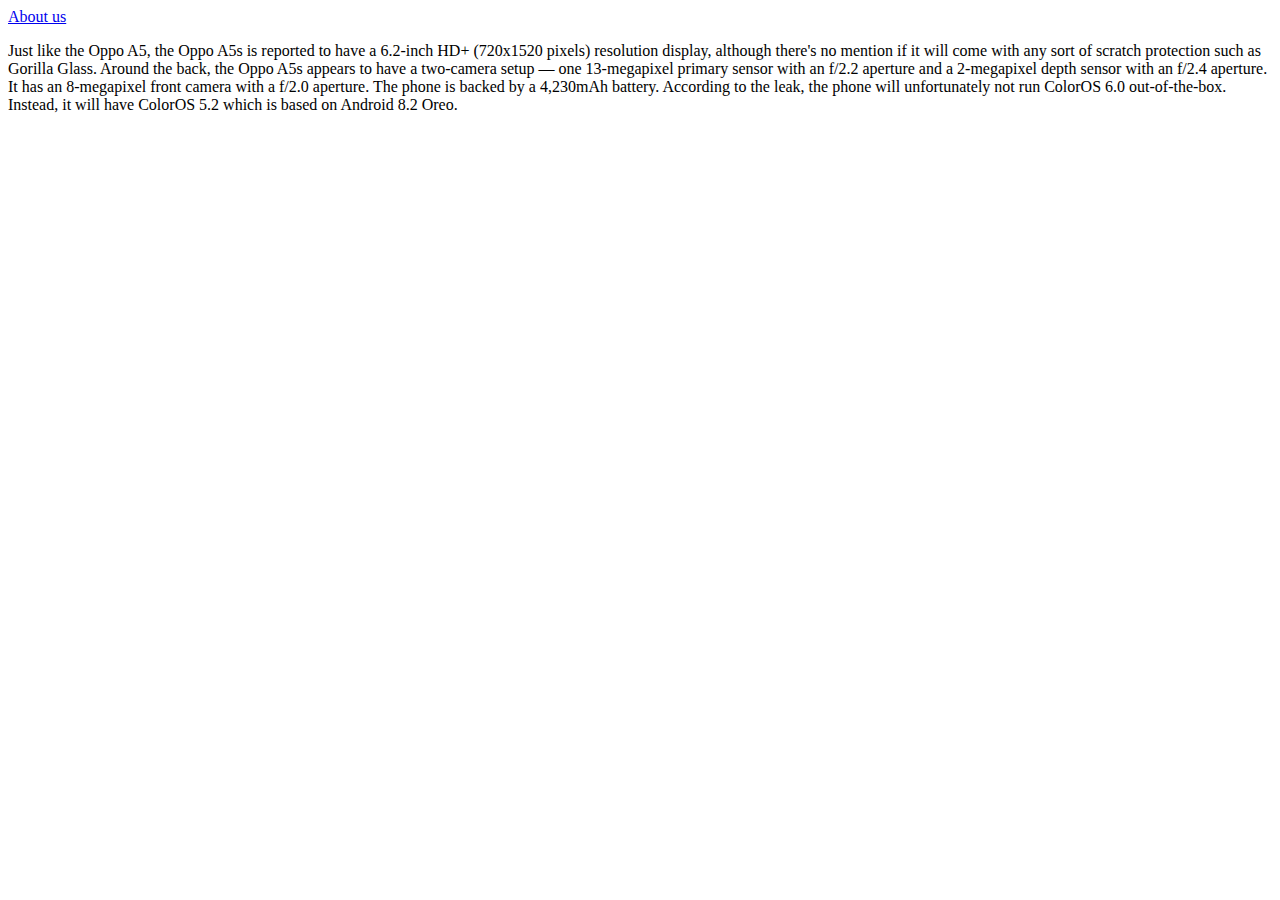
==== about.html @ c3a6af7f "changed" ====
<!DOCTYPE html>
<html>
<head>
	<title>About </title>
	<link rel="stylesheet" type="text/css" href="css/style.css">

</head>
<body>
		<a href="index.html">About us</a>
		<p>Just like the Oppo A5, the Oppo A5s is reported to have a 6.2-inch HD+ (720x1520 pixels) resolution display, although there's no mention if it will come with any sort of scratch protection such as Gorilla Glass. Around the back, the Oppo A5s appears to have a two-camera setup — one 13-megapixel primary sensor with an f/2.2 aperture and a 2-megapixel depth sensor with an f/2.4 aperture. It has an 8-megapixel front camera with a f/2.0 aperture. The phone is backed by a 4,230mAh battery. According to the leak, the phone will unfortunately not run ColorOS 6.0 out-of-the-box. Instead, it will have ColorOS 5.2 which is based on Android 8.2 Oreo.</p>
</body>
</html>
---- css/style.css ----
/*Homepage css *****/


/*end of home page css */
.brand{
	height: 150px;
	width: 150px;
}
.navbar{
	margin-left: 20px;
}
.navbar a{
	margin-right: 40px;
}
.navbar a:last-child{
	margin-right: 0px;

}
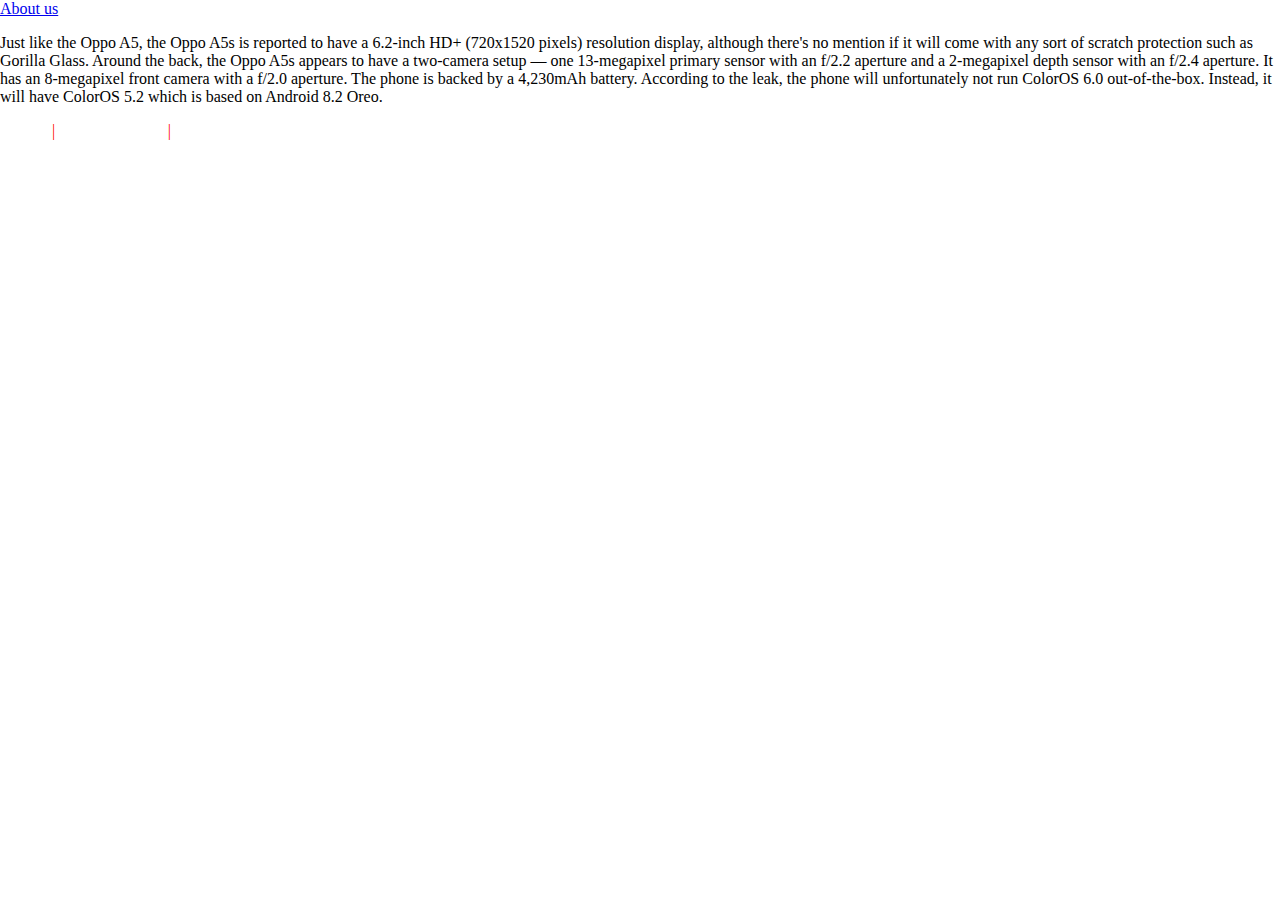
==== commit 6d30789c: "updated project1" ====
--- a/about.html
+++ b/about.html
@@ -8,5 +8,13 @@
 <body>
 		<a href="index.html">About us</a>
 		<p>Just like the Oppo A5, the Oppo A5s is reported to have a 6.2-inch HD+ (720x1520 pixels) resolution display, although there's no mention if it will come with any sort of scratch protection such as Gorilla Glass. Around the back, the Oppo A5s appears to have a two-camera setup — one 13-megapixel primary sensor with an f/2.2 aperture and a 2-megapixel depth sensor with an f/2.4 aperture. It has an 8-megapixel front camera with a f/2.0 aperture. The phone is backed by a 4,230mAh battery. According to the leak, the phone will unfortunately not run ColorOS 6.0 out-of-the-box. Instead, it will have ColorOS 5.2 which is based on Android 8.2 Oreo.</p>
+	<footer>
+	<div class="footer-navbar">
+		<a href="index.html">HOME</a>
+		<a href="contact.html">CONTACT US</a>
+		<a href="about.html">ABOUT US</a>
+	</div>
+	
+</footer>
 </body>
 </html>--- a/css/style.css
+++ b/css/style.css
@@ -1,18 +1,165 @@
-/*Homepage css *****/
+body {
+ 	margin:0px;
+ 	position: relative; 
 
+ }
+.container{
+	padding: 15px;
+}
+.red{
+	background-color: red;
+}
+.green{
+	background-color: green;
 
-/*end of home page css */
-.brand{
-	height: 150px;
-	width: 150px;
+}
+.yellow{
+	background-color: yellow;
+}
+.footer{
+	position:absolute;
+	bottom: 0;
+	left: 0;
+	width: 100%;
+	height: 20px;
+	background-color: black;
+	color: white;
+	text-align: center;
+	
+}
+
+ /***Home page css***/
+.brand
+{
+	width: 70px;
+}
+
+.nav{
+	margin-left: 150px;
+	position: relative;
+}
+.nav a {
+	text-decoration: none;
+	text-transform:uppercase;
+	margin-right: 50px;
+}
+.nav a:last-child{
+	margin-right:0;
 }
 .navbar{
-	margin-left: 20px;
-}
-.navbar a{
-	margin-right: 40px;
-}
-.navbar a:last-child{
-	margin-right: 0px;
+
+	position:fixed;
+	width: 100%;
+    height: 100px;
+	top:0;
+	left:0;
+	background-color: lightgray;
+	padding:20px;
+	z-index: 1;
+	
 
 }
+
+.nav a:hover{
+	font-weight: bold;
+}
+
+.cover-image {
+	margin-top: 100px;
+	/*height: 100px;*/
+	/*width: 100%;*/
+	/*max-width: 100%;*/
+	position: relative;
+	
+	margin-top: 100px;
+
+}
+.cover-image img {
+	margin-top: 0px;
+	width: 100%;
+	
+
+}
+.about-section {
+	margin-top: 20px;
+}
+.about-section h1 {
+	padding-top:10px;
+	letter-spacing:0.3em;
+	font-size: 3vw;
+	text-align: center;
+}
+.about-section p {
+	word-spacing: 10px;
+	letter-spacing:0.2em;
+	text-align: center;
+	line-height: 25px;
+	font-family: monospace;
+	
+}
+.card{
+	border: 1px solid lightgray;
+	width: 30%;
+	height: 200px;
+	display: inline-block;
+	margin-right: 1%;
+	
+	border-radius: 5px;
+
+}
+.card:hover{
+	background-color: white;
+	cursor: pointer;
+
+}
+.overlay{
+	position: absolute;
+	top: 0;
+	left: 0;
+	width: 100%;
+	height: 100%;
+	background-color: rgb(0,0,0);
+	opacity: 0.6;
+}
+.fixed-height{
+	height: 500px;
+	object-fit:cover;
+   object-position:center;
+}
+.card-wrapper{
+	padding-bottom: 20px;
+}
+::selection{
+	
+	user-select:none;
+}
+.footer-navbar a{
+	color: white;
+	text-decoration: none;
+}
+.footer-navbar a::after{
+	content: "|";
+	margin-left: 5px;
+	margin-right:5px;
+	color: red;
+    
+}
+.footer-navbar a:last-child::after{
+	content: none;
+}
+.about-section p::first-letter{
+	color: red;
+}
+.active{
+	/* color: red; */
+	font-weight: bold;
+	/* text-decoration: underline; */
+	background-color: blue;
+}
+.normal{
+	color: inherit;
+	font-weight: bolder;
+	text-decoration: none;
+}
+
+/*End of Home page  css */